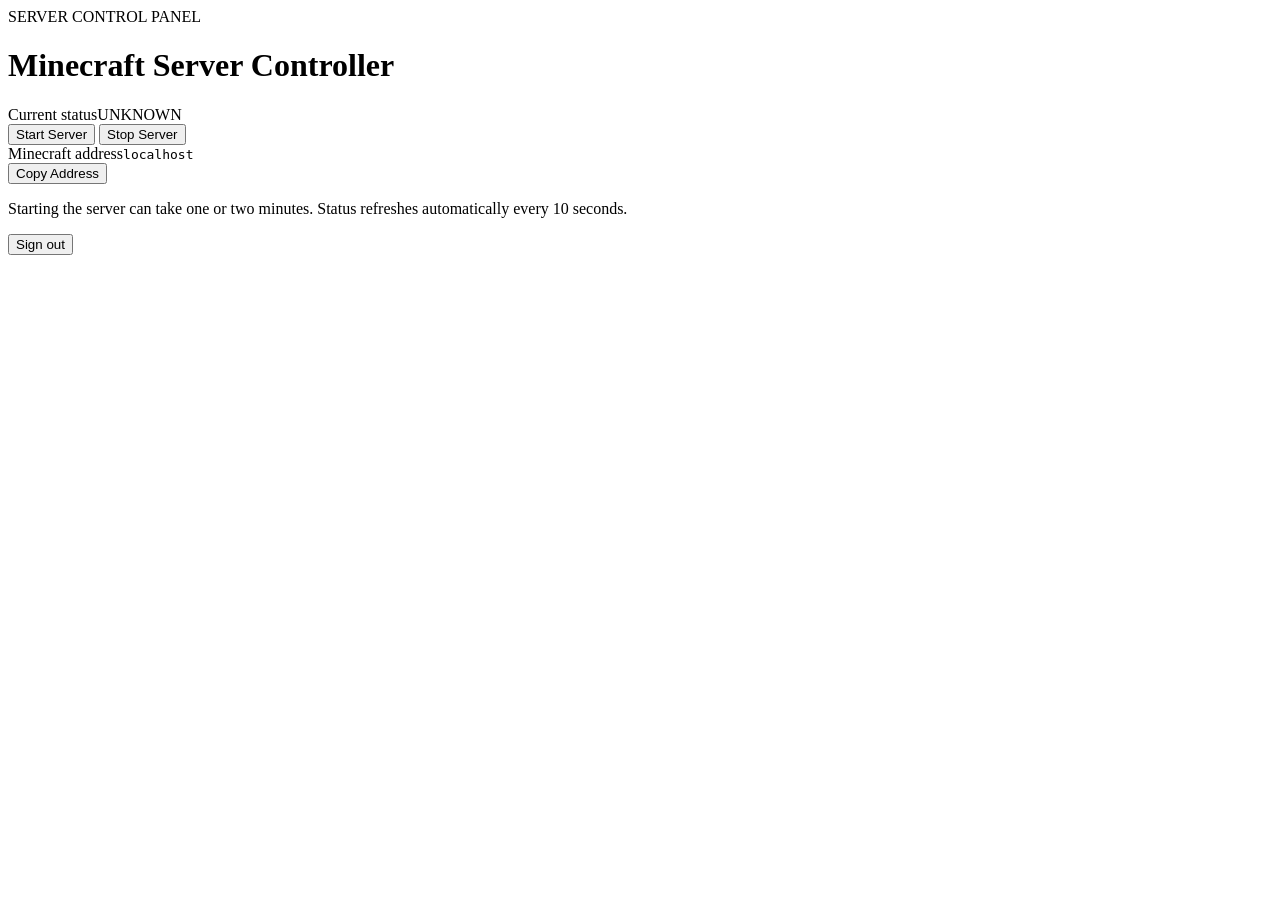
==== src/main/resources/templates/index.html @ 30a1ca10 "Initial commit" ====
<!doctype html>
<html lang="en" xmlns:th="http://www.thymeleaf.org">
<head>
  <meta charset="utf-8"><meta name="viewport" content="width=device-width,initial-scale=1">
  <meta name="_csrf" th:content="${_csrf.token}"><meta name="_csrf_header" th:content="${_csrf.headerName}">
  <title>Minecraft Server Controller</title>
  <link rel="stylesheet" th:href="@{/css/app.css}">
</head>
<body>
<main class="panel">
  <div class="eyebrow">SERVER CONTROL PANEL</div>
  <h1>Minecraft Server Controller</h1>
  <section class="status-card" aria-live="polite">
    <div><span class="label">Current status</span><span id="status" class="badge unknown">UNKNOWN</span></div>
    <span id="loader" class="loader hidden" aria-label="Loading"></span>
  </section>
  <div id="message" class="message hidden" role="status"></div>
  <div class="actions">
    <button id="start" class="primary" type="button">Start Server</button>
    <button id="stop" class="danger" type="button">Stop Server</button>
  </div>
  <section class="address">
    <div><span class="label">Minecraft address</span><code id="address" th:text="${minecraftAddress}">localhost</code></div>
    <button id="copy" class="secondary" type="button">Copy Address</button>
  </section>
  <p class="notice">Starting the server can take one or two minutes. Status refreshes automatically every 10 seconds.</p>
  <form class="logout" th:action="@{/logout}" method="post"><button class="link-button" type="submit">Sign out</button></form>
</main>
<script th:src="@{/js/app.js}" defer></script>
</body>
</html>
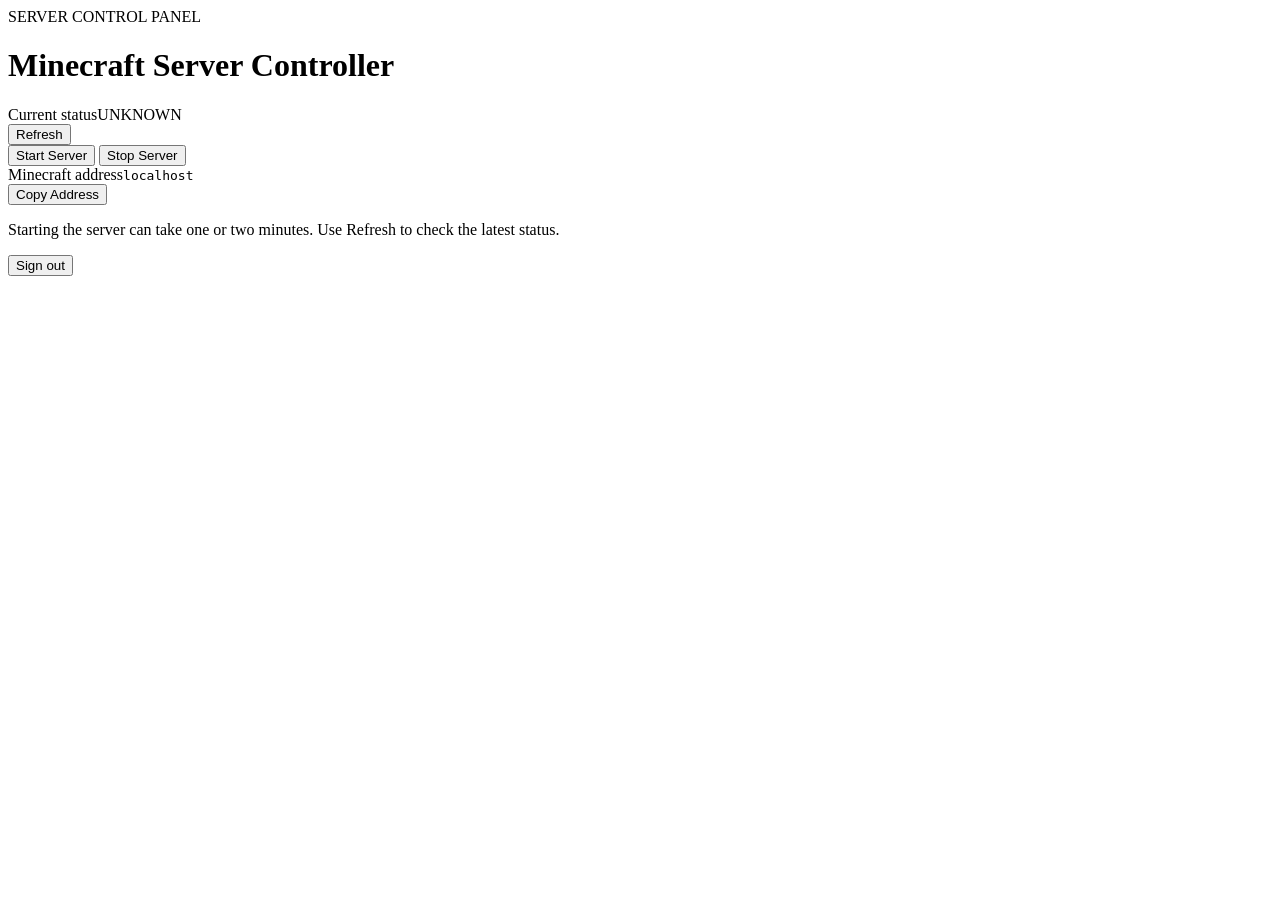
==== commit 53b073a3: "Added refresh status button, removed periodic refresh" ====
--- a/src/main/resources/templates/index.html
+++ b/src/main/resources/templates/index.html
@@ -12,7 +12,10 @@
   <h1>Minecraft Server Controller</h1>
   <section class="status-card" aria-live="polite">
     <div><span class="label">Current status</span><span id="status" class="badge unknown">UNKNOWN</span></div>
-    <span id="loader" class="loader hidden" aria-label="Loading"></span>
+    <div class="status-actions">
+      <span id="loader" class="loader hidden" aria-label="Loading"></span>
+      <button id="refresh" class="secondary" type="button">Refresh</button>
+    </div>
   </section>
   <div id="message" class="message hidden" role="status"></div>
   <div class="actions">
@@ -23,7 +26,7 @@
     <div><span class="label">Minecraft address</span><code id="address" th:text="${minecraftAddress}">localhost</code></div>
     <button id="copy" class="secondary" type="button">Copy Address</button>
   </section>
-  <p class="notice">Starting the server can take one or two minutes. Status refreshes automatically every 10 seconds.</p>
+  <p class="notice">Starting the server can take one or two minutes. Use Refresh to check the latest status.</p>
   <form class="logout" th:action="@{/logout}" method="post"><button class="link-button" type="submit">Sign out</button></form>
 </main>
 <script th:src="@{/js/app.js}" defer></script>
